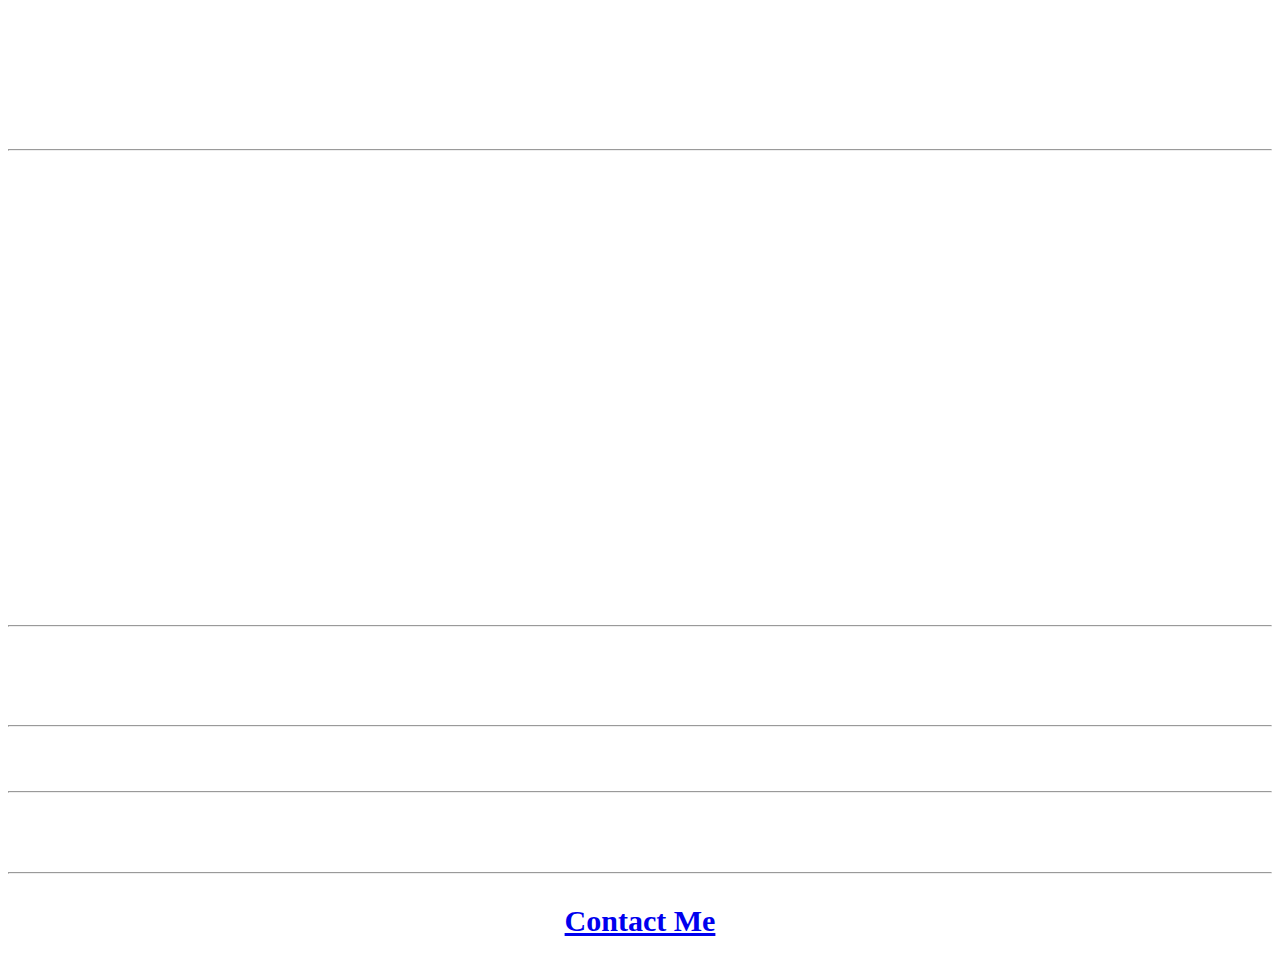
==== unit_3/index.html @ e964eb9e "added CSS styling and more content" ====
<!DOCTYPE html>
<html>
	<head>
		<title>O'Shanti Design</title>
		<link rel="stylesheet" type="text/css" href="css/style.css">
	</head>
	<body>
	<h1>O'Shanti Design</h1>
	<hr>
	<h2>Graphic Design and Web Design Agency </h2>
	<slogan>What Can O'Shanti Design Do For You?</slogan>
	<p>
		<ul>
			<li>Brand Strategy</li>
			<li>Logo Design </li>
			<li>Branding</li>
			<li>Web Design </li>
		</ul>
	Are you in a creative rut? Has your business hit a plateau? Need a new marketing strategy to stay relevant? Let us help you refresh your image, communicate your brand message in a clear way, and feel confident in your business. 
	<hr>

	Work Samples
	That Foreign Chick's Bakery Logo Design
	K Nails Service Menu
	Birthday Party Essentials
<hr>
	What People Are Saying

<hr>

	Let's Work Together (contact form)
	</p>
	<hr>
	<p><a href= "mailto:tricia.a.osullivan@gmail.com">Contact Me</a></p>


	</body>
</html>
---- unit_3/css/style.css ----
body {
  text-align: center;
  background: url(file:///Users/Tricia/Desktop/General%20Assembly%20Course/tricia-osullivan.github.io/unit_3/images/india.jpg);
  background-size: cover;
  color: #fff;
  font-family: gotham;
  font-weight: bolder;
  font-size: 30px;
}
#slogan {
	font-size: 60px;
	font-weight: bold;
hr {
  width: 700px;
}
h1{
	font-size: 80px;
}
h2 {
  font-size: 20px;
  font-weight: lighter;
}
p  {
	font-size: 40px;
	font-weight: bold;
}
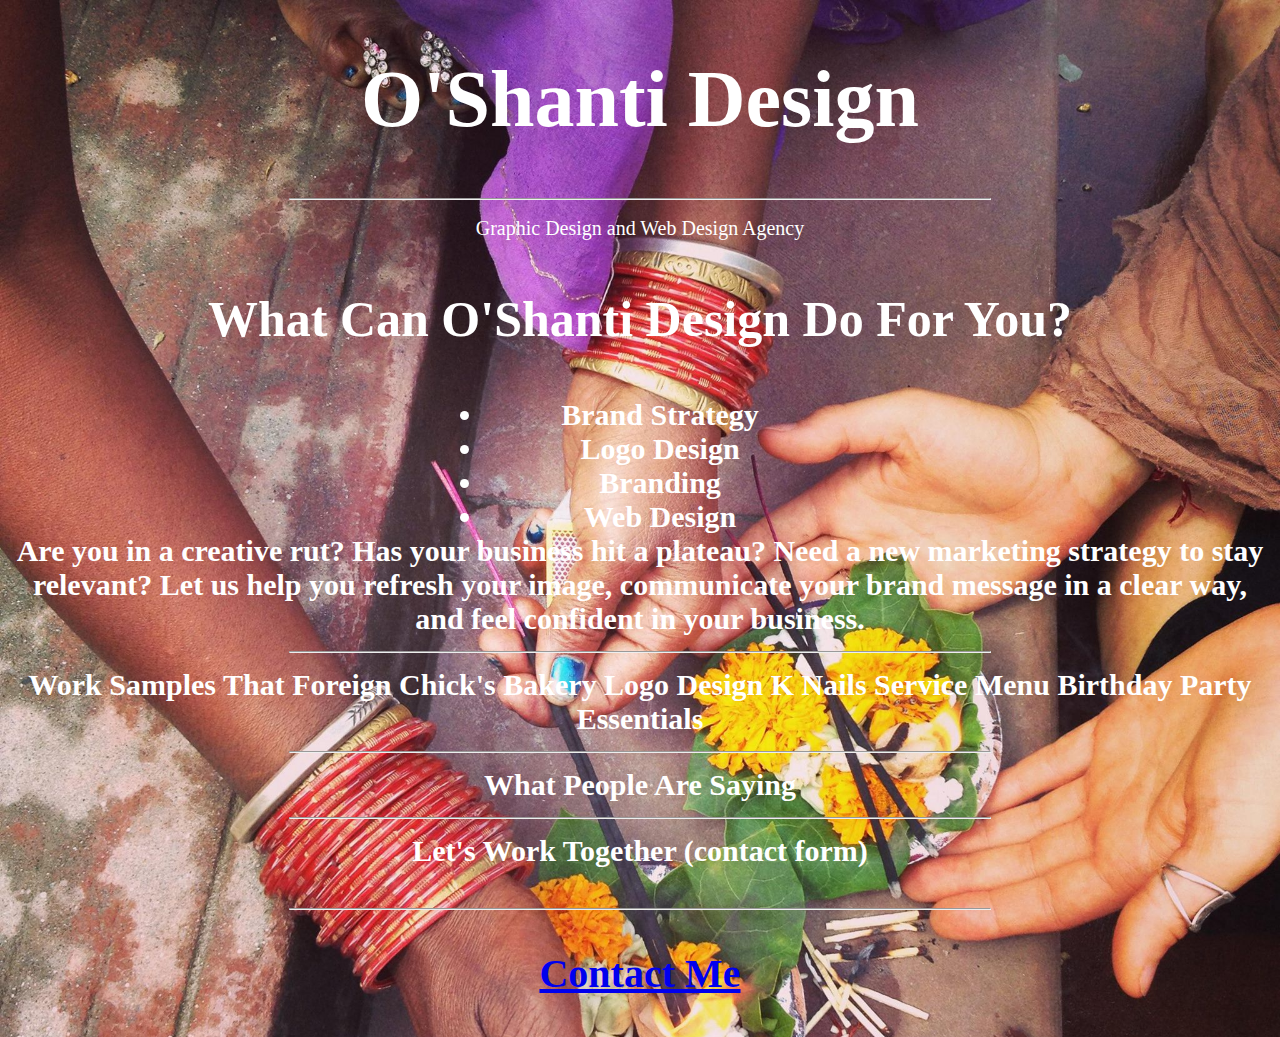
==== commit d9992c74: "update image file" ====
--- a/unit_3/index.html
+++ b/unit_3/index.html
@@ -8,7 +8,7 @@
 	<h1>O'Shanti Design</h1>
 	<hr>
 	<h2>Graphic Design and Web Design Agency </h2>
-	<slogan>What Can O'Shanti Design Do For You?</slogan>
+	<h3 id=slogan>What Can O'Shanti Design Do For You?</h3>
 	<p>
 		<ul>
 			<li>Brand Strategy</li>
--- a/unit_3/css/style.css
+++ b/unit_3/css/style.css
@@ -1,6 +1,6 @@
 body {
   text-align: center;
-  background: url(file:///Users/Tricia/Desktop/General%20Assembly%20Course/tricia-osullivan.github.io/unit_3/images/india.jpg);
+  background: url(../images/india.jpg);
   background-size: cover;
   color: #fff;
   font-family: gotham;
@@ -8,10 +8,15 @@
   font-size: 30px;
 }
 #slogan {
-	font-size: 60px;
+	font-size: 50px;
 	font-weight: bold;
+}
 hr {
   width: 700px;
+}
+ul {
+	max-width: 350px;
+	margin: 0 auto;
 }
 h1{
 	font-size: 80px;
